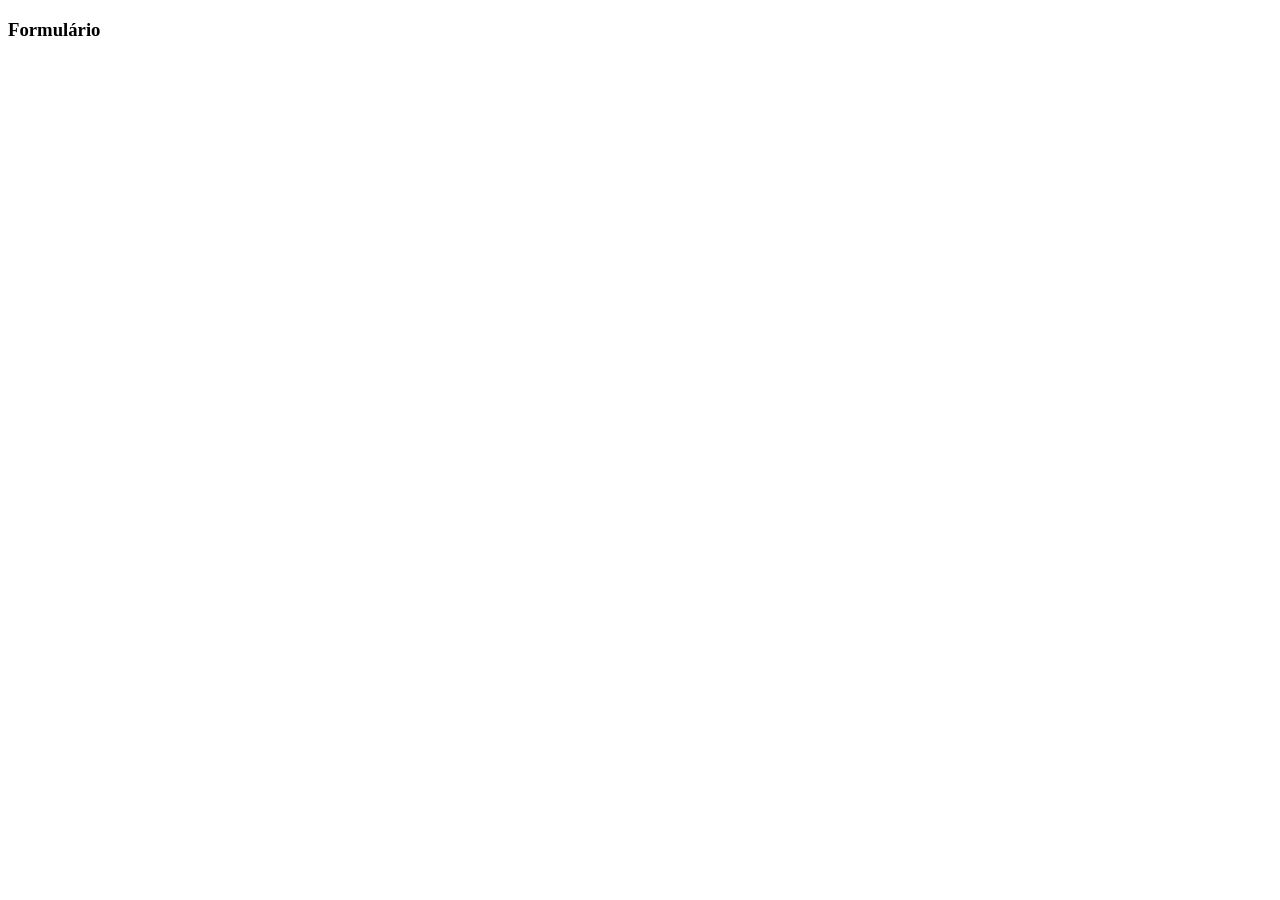
==== paginas/formulario.html @ e884e55a "FORMULÁRIO.HTML CRIADO" ====
<!DOCTYPE html>
<html lang="en">

<head>
    <meta charset="UTF-8">
    <meta name="viewport" content="width=device-width, initial-scale=1.0">
    <title>PROJETO WEB HTML/CSS</title>
</head>

<body>

    <div id="div-form">
        <h3>Formulário</h3>

        

    </div>

</body>

</html>
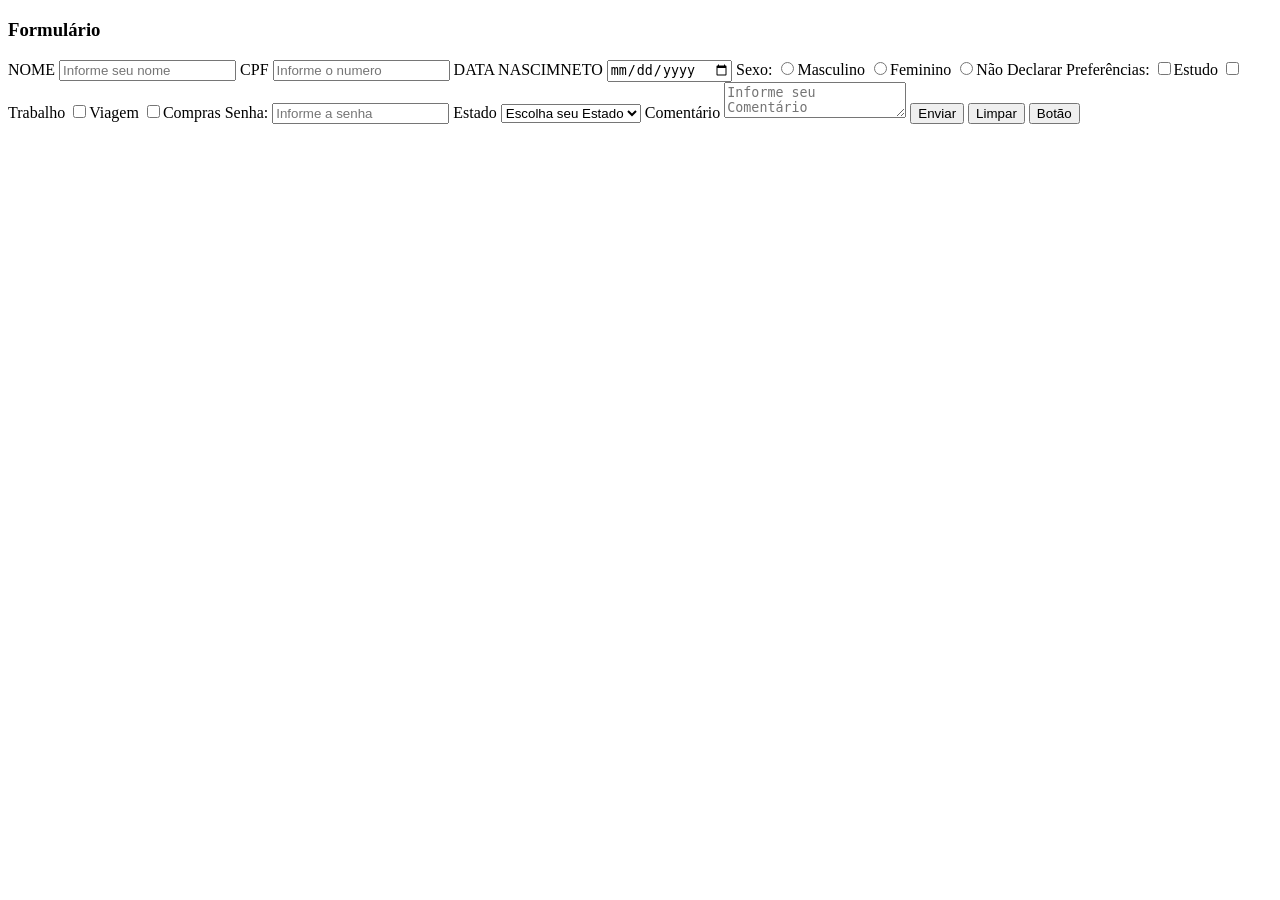
==== commit 0e5945e9: "FORMULÁRIO.HTML ATUALIZADO" ====
--- a/paginas/formulario.html
+++ b/paginas/formulario.html
@@ -12,8 +12,54 @@
     <div id="div-form">
         <h3>Formulário</h3>
 
-        
+        <form name="form" id="form" method="post">
+            <label for="nome">NOME</label>
+            <input type="text" name="nome" id="nome" class="input-vlt01" maxlength=50 required
+                placeholder="Informe seu nome">
 
+            <label for="cpf">CPF</label>
+            <input type="number" name="cpf" id="cpf" class="input-vlt02" maxlength=14 required
+                placeholder="Informe o numero">
+
+            <label for="datanascimento">DATA NASCIMNETO </label>
+            <input type="date" name="datanascimento" id="datanascimento" class="input-vlt02" required>
+
+            <label for="sexo">Sexo:</label>
+            <input type="radio" name="sexo" id="sexoM" class="input-op" value="M">Masculino
+            <input type="radio" name="sexo" id="sexoF" class="input-op" value="M">Feminino
+            <input type="radio" name="sexo" id="sexoN" class="input-op" value="M">Não Declarar
+
+            <label for="preferencias">Preferências:</label>
+            <input type="checkbox" name="estudo" id="estudo" class="input-op" value="estudo">Estudo
+            <input type="checkbox" name="trabalho" id="trabalho" class="input-op" value="estudo">Trabalho
+            <input type="checkbox" name="viagem" id="viagem" class="input-op" value="estudo">Viagem
+            <input type="checkbox" name="compras" id="compras" class="input-op" value="estudo">Compras
+
+            <label for="senha">Senha:</label>
+            <input type="password" name="senha" id="senha" class="input-vlr02" maxlength="6" required
+                placeholder="Informe a senha">
+
+            <label for="estado">Estado</label>
+            <select name="estado" id="estado" class="input-vlr02" required>
+                <option>Escolha seu Estado</option>
+                <option value="Al">Alagoas</option>
+                <option value="Ba">Bahia</option>
+                <option value="Ce">Ceará</option>
+                <option value="Ma">Maranhão</option>
+                <option value="Pb">Paraíba</option>
+                <option value="Pe">Pernambuco</option>
+                <option value="Pi">Piauí</option>
+            </select>
+
+            <label for="comentario">Comentário</label>
+            <textarea name="comentario" id="comentario" placeholder="Informe seu Comentário" required
+            ></textarea>
+
+            <button type="submit" id="btn-enviar">Enviar</button>
+            <button type="reset" id="btn-limpar">Limpar</button>
+            <button id="btn">Botão</button>
+
+        </form>
     </div>
 
 </body>
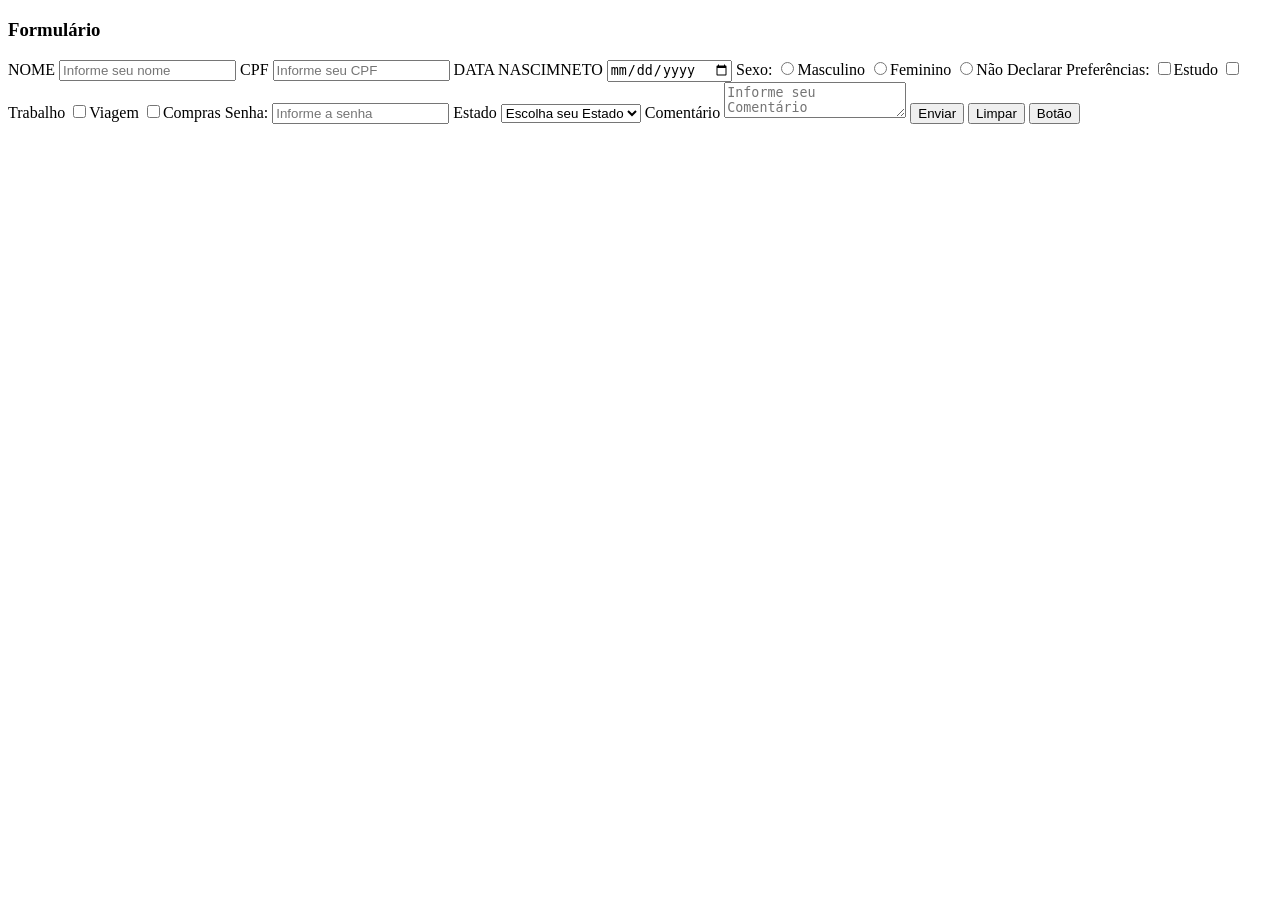
==== commit 35441300: "CSS ADICIONADO AO FORMULÁRIO" ====
--- a/paginas/formulario.html
+++ b/paginas/formulario.html
@@ -4,6 +4,9 @@
 <head>
     <meta charset="UTF-8">
     <meta name="viewport" content="width=device-width, initial-scale=1.0">
+
+    <link rel="stylesheet" href="../css/style_formulario.css">
+
     <title>PROJETO WEB HTML/CSS</title>
 </head>
 
@@ -19,7 +22,7 @@
 
             <label for="cpf">CPF</label>
             <input type="number" name="cpf" id="cpf" class="input-vlt02" maxlength=14 required
-                placeholder="Informe o numero">
+                placeholder="Informe seu CPF">
 
             <label for="datanascimento">DATA NASCIMNETO </label>
             <input type="date" name="datanascimento" id="datanascimento" class="input-vlt02" required>
